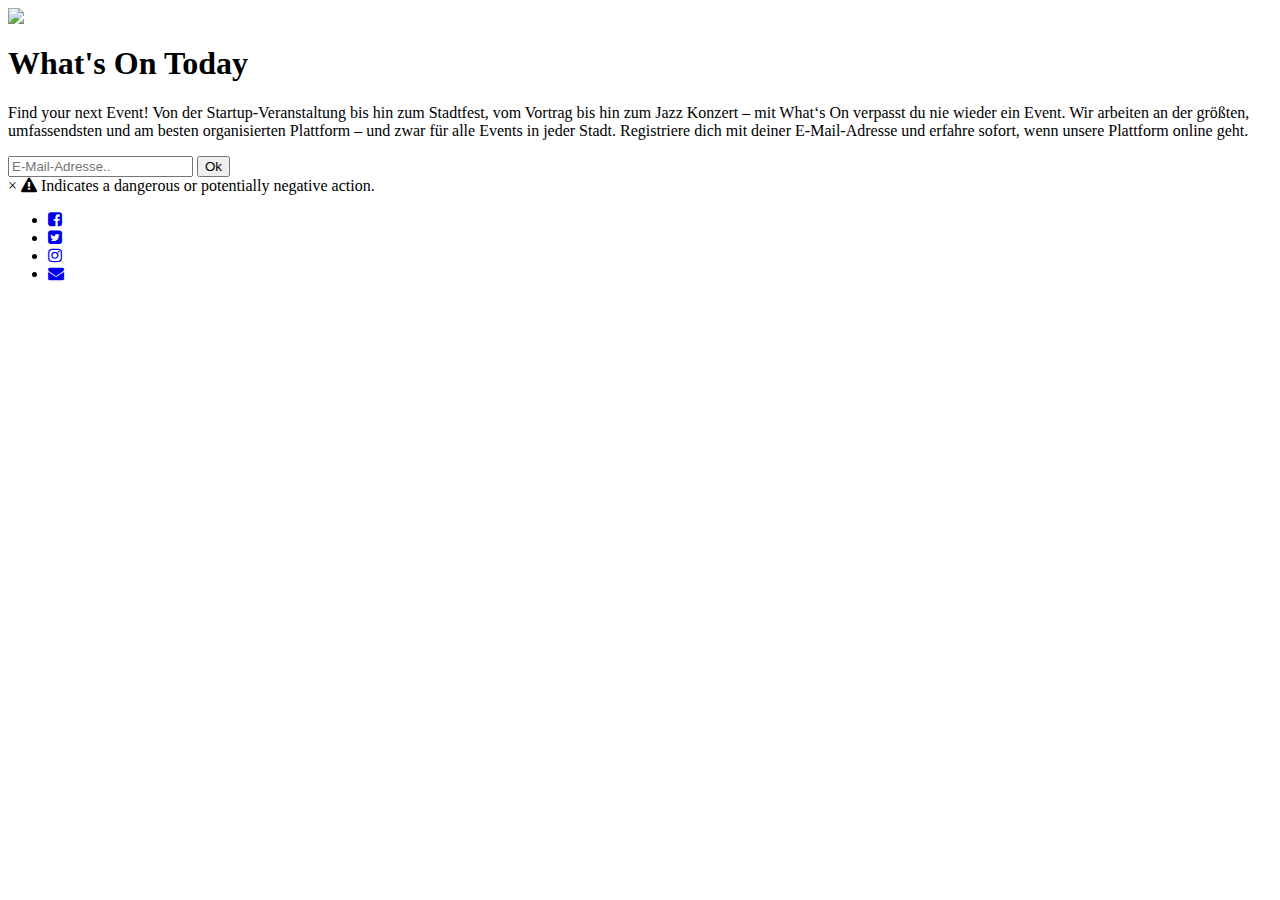
==== public/index.html @ e167218d "Improved error handling (showing messages in frontend)" ====
<html>
    <head>
        <meta charset="utf-8">
        <link rel="stylesheet" type="text/css" href="assets/style.css">
        <link href="https://fonts.googleapis.com/css?family=Ubuntu:700" rel="stylesheet"> 
        <link rel="stylesheet" href="https://cdnjs.cloudflare.com/ajax/libs/font-awesome/4.7.0/css/font-awesome.min.css">
     </head>
    <body>
        <div class="outer">
            <div class="middle">
                <div class="inner">


                    <img class="logo" src="./assets/logo.svg"><h1>What's On Today</h1>
            
                    <p>
                        Find your next Event!
                        Von der Startup-Veranstaltung bis hin zum Stadtfest, vom Vortrag bis hin zum Jazz Konzert – mit What‘s On verpasst du nie wieder ein Event.
                        Wir arbeiten an der größten, umfassendsten und am besten organisierten Plattform – und zwar für alle Events in jeder Stadt.
                        Registriere dich mit deiner E-Mail-Adresse und erfahre sofort, wenn unsere Plattform online geht.
                    </p>

                    <form id="mail_form" onsubmit="return false">
                        <input id="mail" type="text" name="email" placeholder="E-Mail-Adresse..">
                        <button type="button" onclick="submitclick()">Ok</button>
                        
                        <br>

                        <div id="err" class="alert">
                            <span class="closebtn" onclick="this.parentElement.style.visibility='hidden';">&times;</span> 
                            <i class="fa fa-exclamation-triangle" aria-hidden="true"></i>&nbsp;<span id="err_content">Indicates a dangerous or potentially negative action.</span>
                        </div>
                    </form> 
                    
                    <div class="footer-social-icons">
                        <ul class="social-icons">
                            <li><a href="https://www.facebook.com/findyournextevent/" class="social-icon"> <i class="fa fa-facebook-square"></i></a></li>
                            <li><a href="https://twitter.com/yournextevent" class="social-icon"> <i class="fa fa-twitter-square"></i></a></li>
                            <li><a href="https://www.instagram.com/findyournextevent/" class="social-icon"> <i class="fa fa-instagram"></i></a></li>
                            <li><a href="mailto:mail@whats-on.today" class="social-icon"> <i class="fa fa-envelope"></i></a></li>
                        </ul>
                    </div>
                </div>
            </div>
        </div>
        <script>
            function submitclick(){

                const value = document.getElementById('mail').value.toString();
                //console.log(value);

                fetch('./api/signUp', {
                    method: "POST",
                    headers: {
                        'Accept': 'application/json',
                        'Content-Type': 'application/json'
                    },
                    body: JSON.stringify({
                        email: value
                    })
                })
                .then((response) => {
                            switch(response.status){
                                case 200:
                                    window.location = "assets/success.html";
                                break;
                                case 400:
                                    //Invalid mail adress
                                    //console.log(response.status)
                                    document.getElementById("err_content").innerHTML = "Bitte gib eine richtige E-Mail adresse ein!";
                                    document.getElementById("err").style.visibility = "visible"; 
                                    return;
                                break;
                                case 409:
                                console.log(response.status)
                                    //mail already registered
                                    //console.log(response.status)
                                    document.getElementById("err_content").innerHTML = "Diese E-Mail Adresse ist schon registriert!";
                                    document.getElementById("err").style.visibility = "visible"; 
                                    return;
                                break;
                            }
                    }
                ).catch(function(err) {
                    //console.log('Fetch Error :-S', err);
                    document.getElementById("err_content").innerHTML = "Uuuups! Es ist ein Fehler aufgetreten! Bitte versuche es später noch einmal!";
                    document.getElementById("err").style.visibility = "visible"; 
                });
            }
        </script>
    </body>
</html>
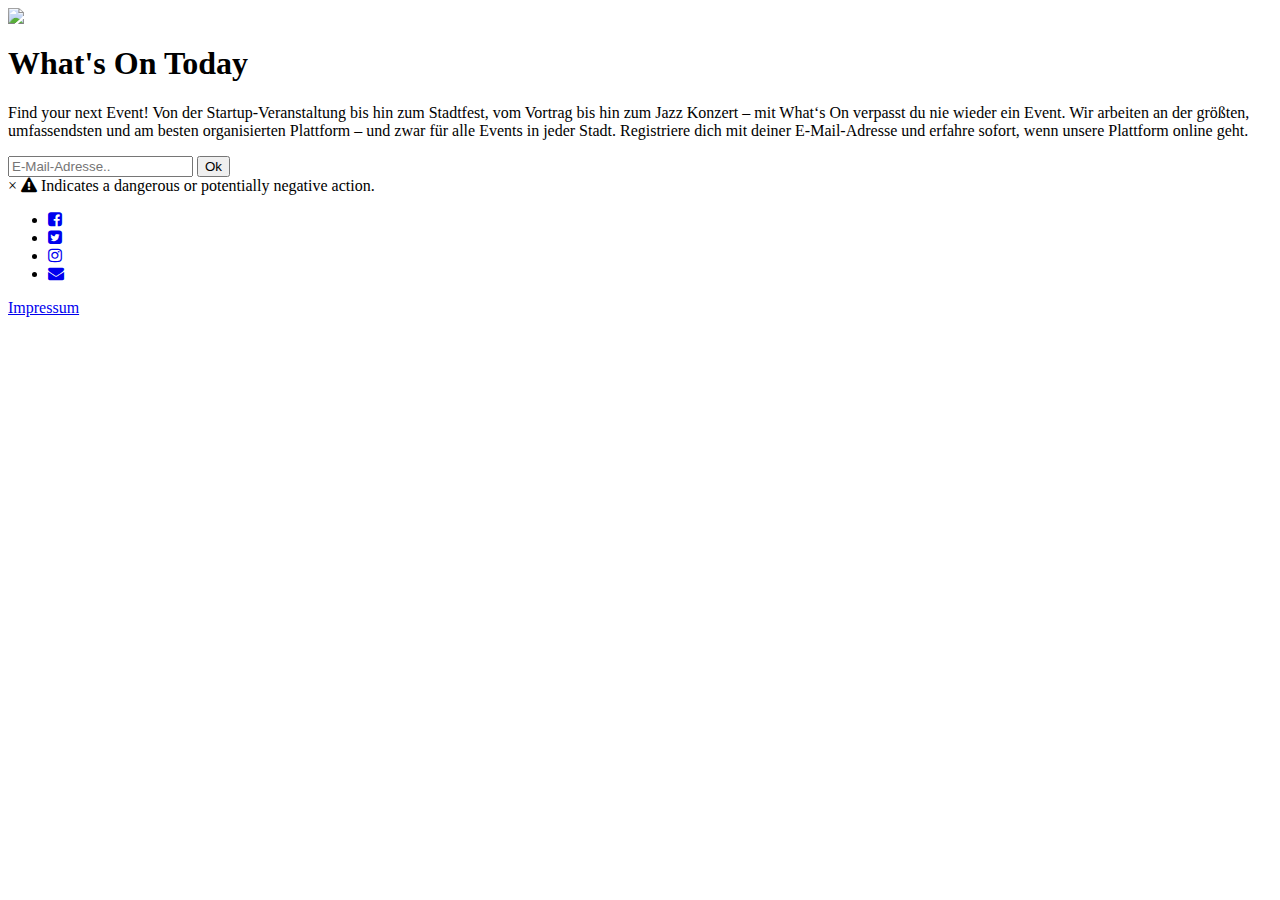
==== commit 933872af: "Added site notice" ====
--- a/public/index.html
+++ b/public/index.html
@@ -4,14 +4,15 @@
         <link rel="stylesheet" type="text/css" href="assets/style.css">
         <link href="https://fonts.googleapis.com/css?family=Ubuntu:700" rel="stylesheet"> 
         <link rel="stylesheet" href="https://cdnjs.cloudflare.com/ajax/libs/font-awesome/4.7.0/css/font-awesome.min.css">
-     </head>
+        <link rel="shortcut icon" type="image/x-icon" href="assets/favicon.ico">
+    </head>
     <body>
         <div class="outer">
             <div class="middle">
                 <div class="inner">
 
 
-                    <img class="logo" src="./assets/logo.svg"><h1>What's On Today</h1>
+                    <img class="logo" src="./assets/logo.png"><h1>What's On Today</h1>
             
                     <p>
                         Find your next Event!
@@ -40,6 +41,8 @@
                             <li><a href="mailto:mail@whats-on.today" class="social-icon"> <i class="fa fa-envelope"></i></a></li>
                         </ul>
                     </div>
+
+                    <div class="footer"><a href="#">Impressum</a></div>
                 </div>
             </div>
         </div>
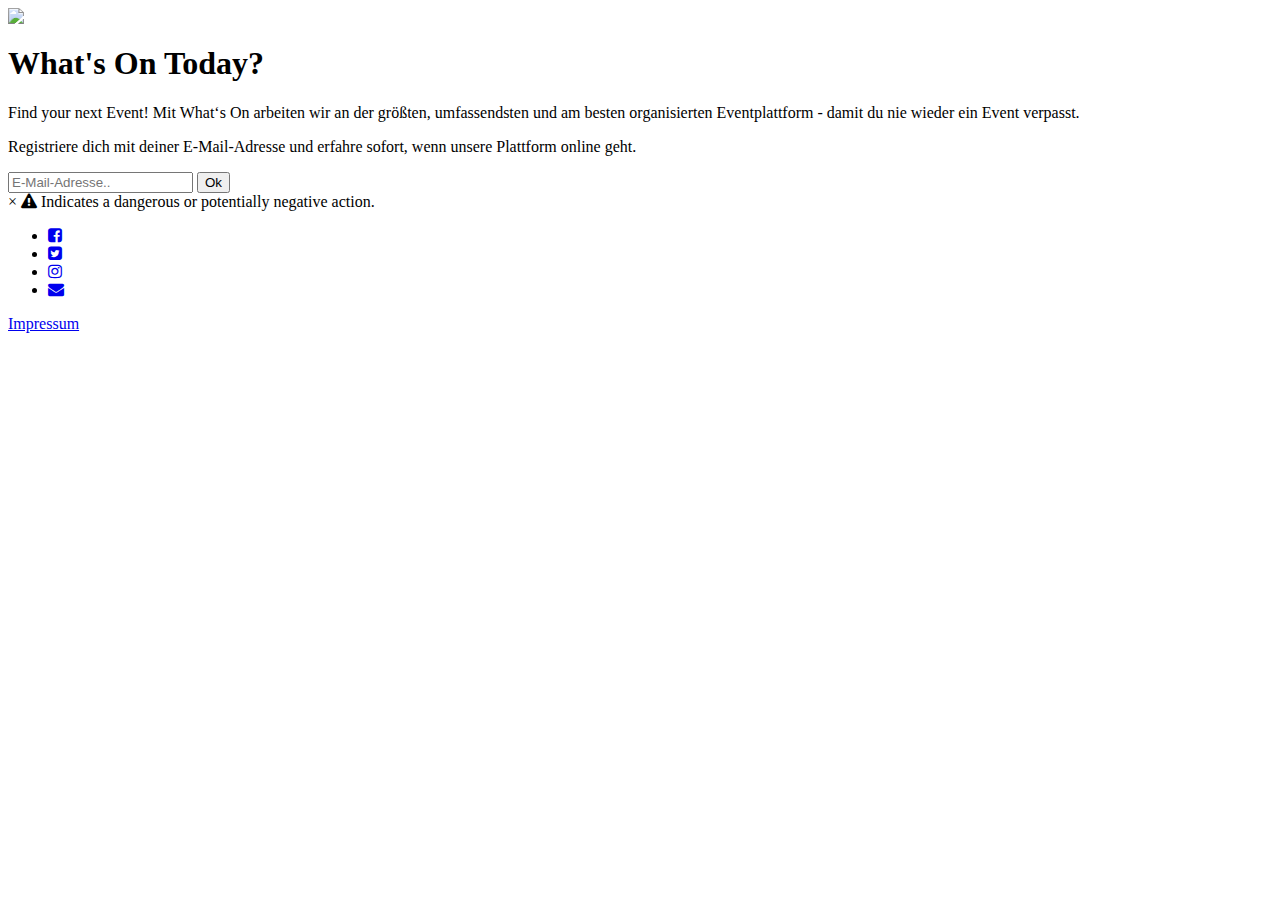
==== commit 403239ea: "Next iteration" ====
--- a/public/index.html
+++ b/public/index.html
@@ -1,6 +1,7 @@
 <html>
     <head>
         <meta charset="utf-8">
+        <title>What's On Today | Find your next Event!</title>
         <link rel="stylesheet" type="text/css" href="assets/style.css">
         <link href="https://fonts.googleapis.com/css?family=Ubuntu:700" rel="stylesheet"> 
         <link rel="stylesheet" href="https://cdnjs.cloudflare.com/ajax/libs/font-awesome/4.7.0/css/font-awesome.min.css">
@@ -12,12 +13,12 @@
                 <div class="inner">
 
 
-                    <img class="logo" src="./assets/logo.png"><h1>What's On Today</h1>
+                    <img class="logo" src="./assets/logo.png"><h1>What's On Today?</h1>
             
                     <p>
-                        Find your next Event!
-                        Von der Startup-Veranstaltung bis hin zum Stadtfest, vom Vortrag bis hin zum Jazz Konzert – mit What‘s On verpasst du nie wieder ein Event.
-                        Wir arbeiten an der größten, umfassendsten und am besten organisierten Plattform – und zwar für alle Events in jeder Stadt.
+                        Find your next Event! Mit What‘s On arbeiten wir an der größten, umfassendsten und am besten organisierten Eventplattform - damit du nie wieder ein Event verpasst.
+                    </p>
+                    <p>
                         Registriere dich mit deiner E-Mail-Adresse und erfahre sofort, wenn unsere Plattform online geht.
                     </p>
 
@@ -42,7 +43,7 @@
                         </ul>
                     </div>
 
-                    <div class="footer"><a href="#">Impressum</a></div>
+                    <div class="footer"><a href="../assets/site_notice.html">Impressum</a></div>
                 </div>
             </div>
         </div>
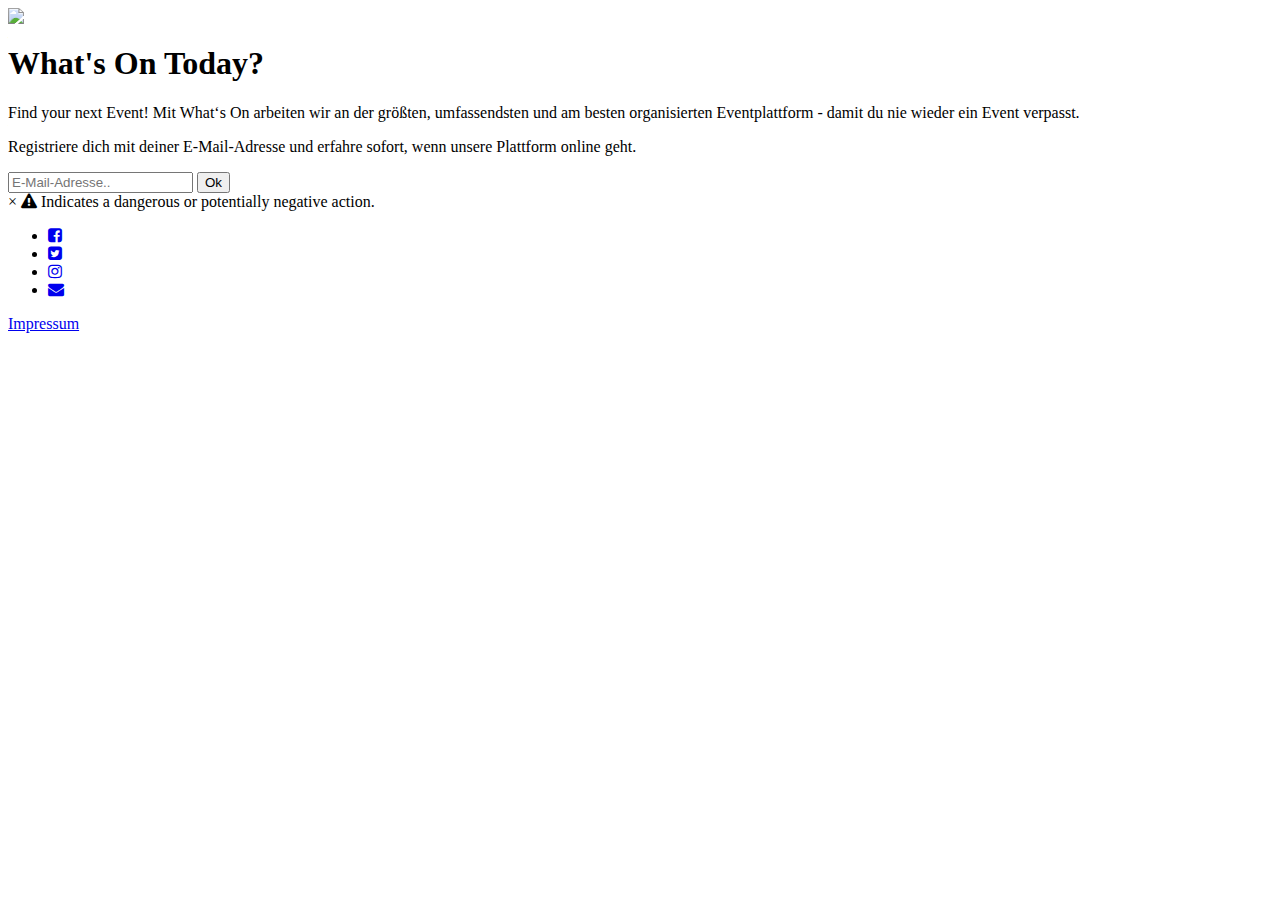
==== commit f5dd5f50: "Corrected minor spelling issues." ====
--- a/public/index.html
+++ b/public/index.html
@@ -71,7 +71,7 @@
                                 case 400:
                                     //Invalid mail adress
                                     //console.log(response.status)
-                                    document.getElementById("err_content").innerHTML = "Bitte gib eine richtige E-Mail adresse ein!";
+                                    document.getElementById("err_content").innerHTML = "Bitte gib eine richtige E-Mail Adresse ein!";
                                     document.getElementById("err").style.visibility = "visible"; 
                                     return;
                                 break;
@@ -79,7 +79,7 @@
                                 console.log(response.status)
                                     //mail already registered
                                     //console.log(response.status)
-                                    document.getElementById("err_content").innerHTML = "Diese E-Mail Adresse ist schon registriert!";
+                                    document.getElementById("err_content").innerHTML = "Diese E-Mail-Adresse ist schon registriert!";
                                     document.getElementById("err").style.visibility = "visible"; 
                                     return;
                                 break;
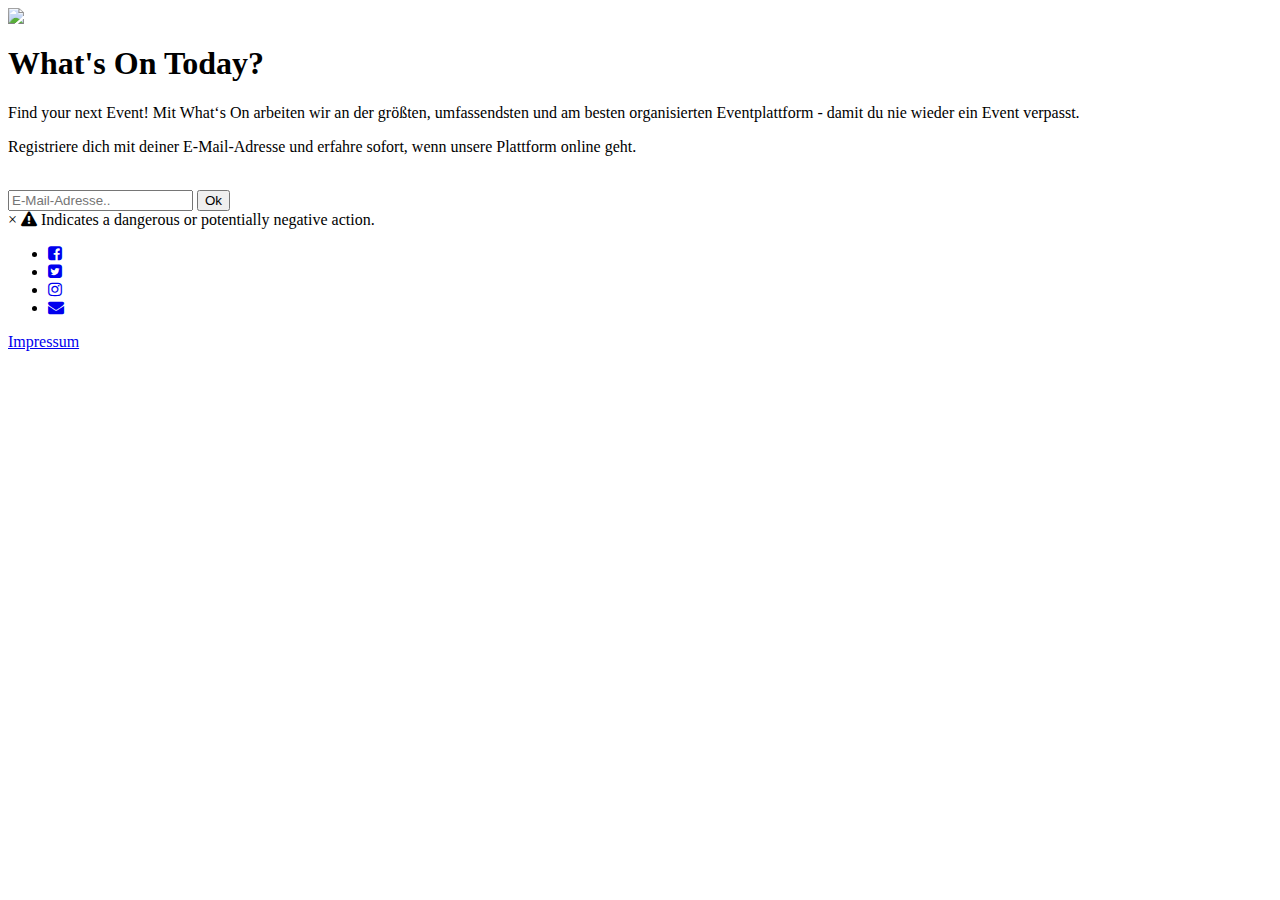
==== commit bb79d477: "Some adjustments to the content." ====
--- a/public/index.html
+++ b/public/index.html
@@ -20,7 +20,7 @@
                     </p>
                     <p>
                         Registriere dich mit deiner E-Mail-Adresse und erfahre sofort, wenn unsere Plattform online geht.
-                    </p>
+                    </p> </br>
 
                     <form id="mail_form" onsubmit="return false">
                         <input id="mail" type="text" name="email" placeholder="E-Mail-Adresse..">
